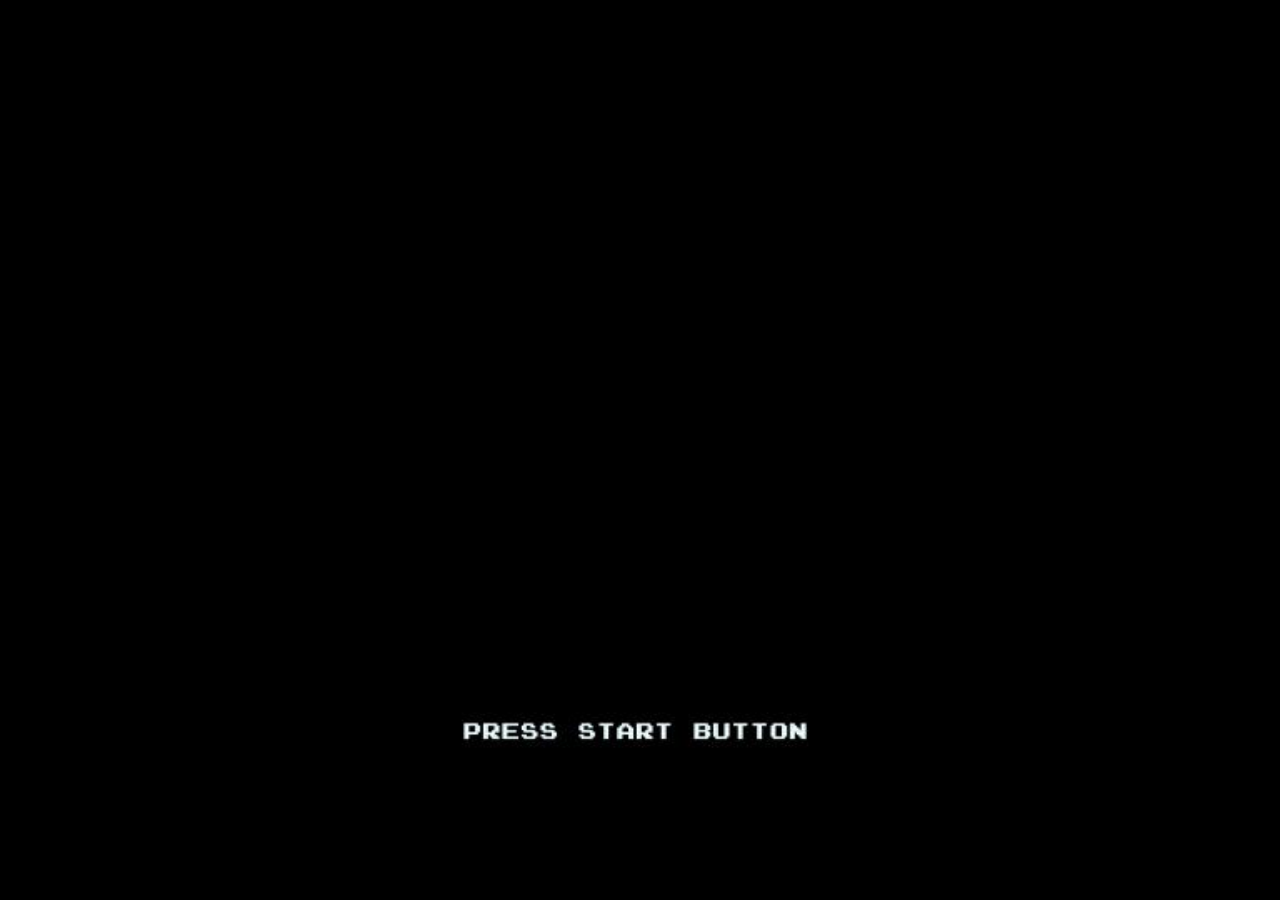
==== cover.html @ 49c1faa0 "Trivia game, Do you remember?" ====
<!DOCTYPE html>
<html lang="en">
<head>
    <meta charset="UTF-8">
    <meta name="viewport" content="width=device-width, initial-scale=1.0">
    <meta http-equiv="X-UA-Compatible" content="ie=edge">
    <link rel="stylesheet" href="https://stackpath.bootstrapcdn.com/bootstrap/4.1.2/css/bootstrap.min.css" integrity="sha384-Smlep5jCw/wG7hdkwQ/Z5nLIefveQRIY9nfy6xoR1uRYBtpZgI6339F5dgvm/e9B" crossorigin="anonymous">
    <link rel="stylesheet" href="assets/css/cover.css">
    <title>Cover Page</title>
</head>
<body>

<div class="container">
    
    <div class="row">


        <a href="index.html">
            <img border="0" alt="index" src="assets/image/startbutton.jpeg" width="400" height="200">

        </div>        
</div>

    
</body>
</html>
---- assets/css/cover.css ----
a{
    position: absolute;
    left: 34%;
    top:70%;
}

body{
    
    background-image: url("assets/image/bg.jpg");
    background: url('assets/image/bg.jpg');
    background-size: 60%;   
    background-repeat: no-repeat;
    background-color: black;
    background-position-x: 52.5%;


    
}
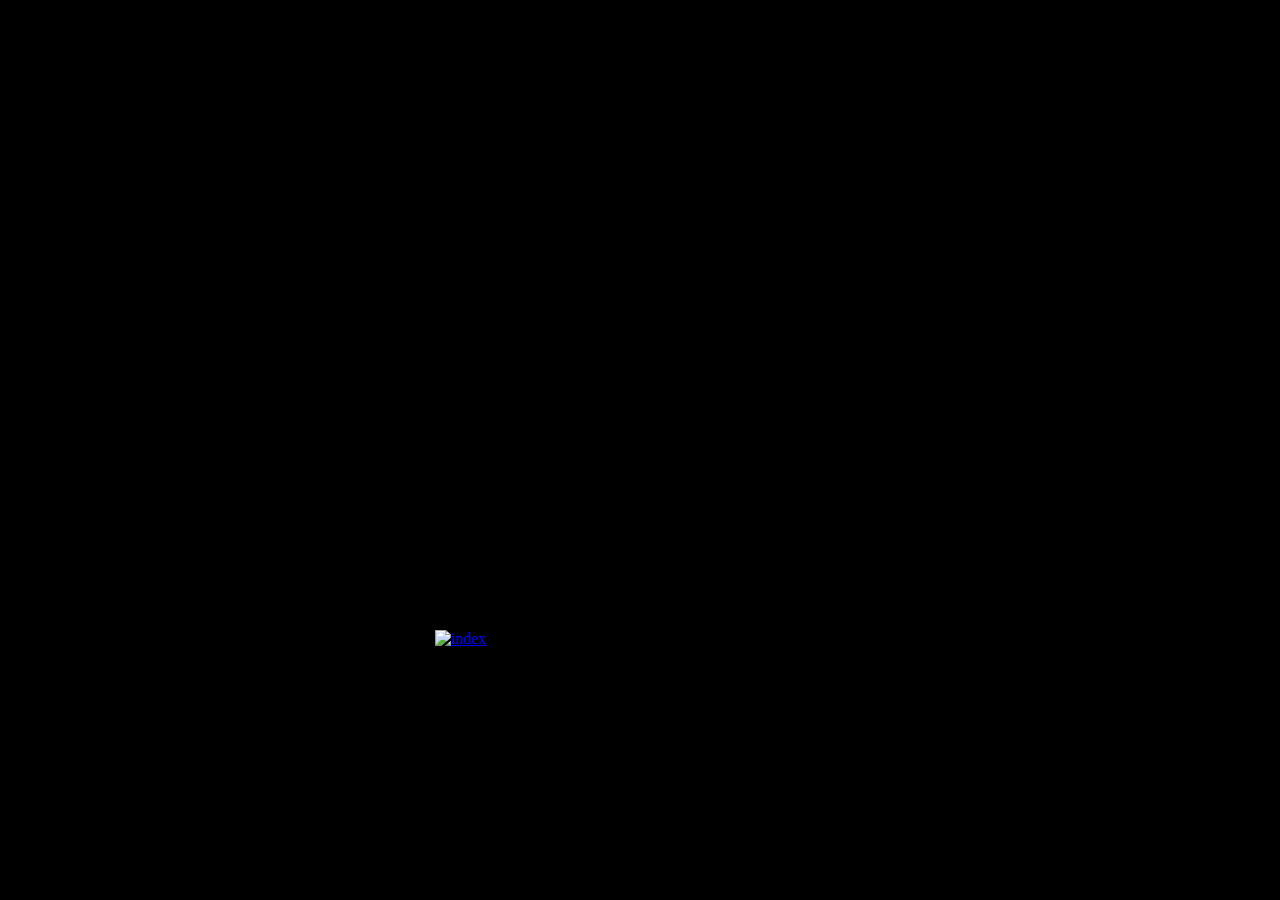
==== commit d0387899: "Trivia Game, Do You Remember?" ====
--- a/cover.html
+++ b/cover.html
@@ -1,5 +1,5 @@
 <!DOCTYPE html>
-<html lang="en">
+<html lang="en">    
 <head>
     <meta charset="UTF-8">
     <meta name="viewport" content="width=device-width, initial-scale=1.0">
@@ -16,7 +16,7 @@
 
 
         <a href="index.html">
-            <img border="0" alt="index" src="assets/image/startbutton.jpeg" width="400" height="200">
+            <img border="0" alt="index" src="image/startbutton.jpeg" width="400" height="200">
 
         </div>        
 </div>
--- a/assets/css/cover.css
+++ b/assets/css/cover.css
@@ -6,8 +6,8 @@
 
 body{
     
-    background-image: url("assets/image/bg.jpg");
-    background: url('assets/image/bg.jpg');
+    background-image: url("image/bg.jpg");
+    background: url('image/bg.jpg');
     background-size: 60%;   
     background-repeat: no-repeat;
     background-color: black;
